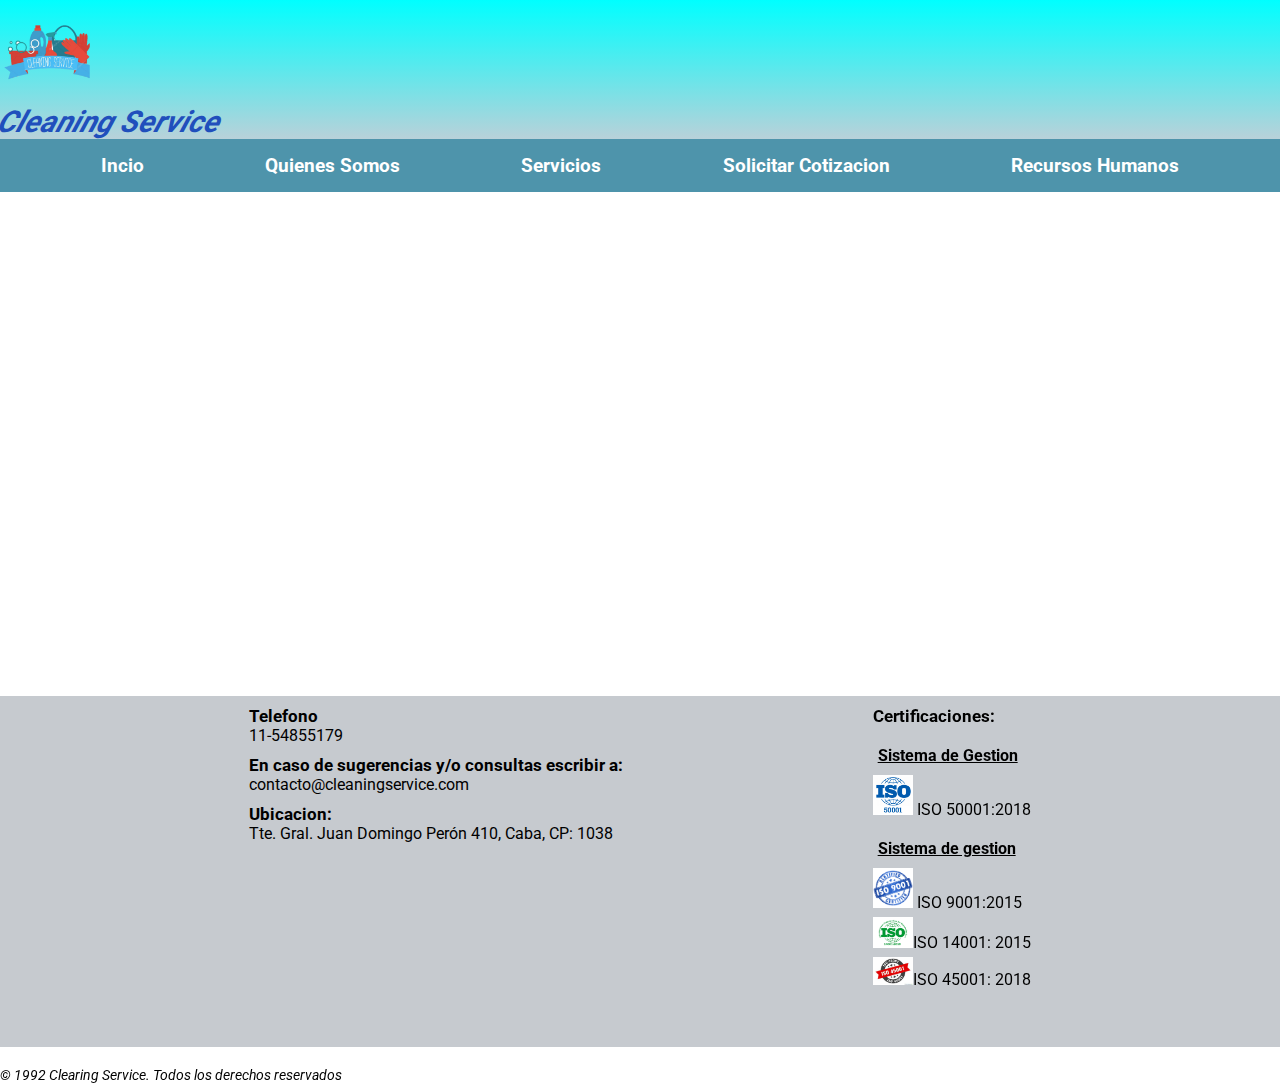
==== index.html @ ce0da9e6 "ordenamiento de html" ====
<!DOCTYPE html>
<html lang="en">

<head>
    <meta charset="UTF-8">
    <meta http-equiv="X-UA-Compatible" content="IE=edge">
    <meta name="viewport" content="width=device-width, initial-scale=1.0">
    <title>Inicio - Cleaning Service</title>

    <!-- FAVICON -->
    <link rel="shortcut icon" href="multimedia/favicon.ico" type="image/x-icon">
    <link rel="icon" href="multimedia/favicon.ico" type="image/x-icon">

    <!-- LINK CSS -->
    <link rel="stylesheet" href="./css/style.css">

</head>

<body>

    <header class="tracking-in-contract-bck">

        <img src="multimedia/logo.png" alt="logo" width="100" height="100">

        <h1 class="tracking-in-contract-bck">Cleaning Service</h1>

        <div class="navegadorMenu">
            <input type="checkbox" id="btn-menu">

            <label for="btn-menu"> <img class="imgMenu" src="./multimedia/menu.png" alt=""> </label>

            <nav class="menuflex menu">
                <ul class="menuPirncipal menuFlex">
                    <li class="bordes"><a href="./index.html">Incio</a></li>

                    <li class="bordes"><a href="./paginas/quienessomos.html">Quienes Somos</a></li>

                    <li class="bordes"><a href="./paginas/servicios.html">Servicios</a></li>

                    <li class="bordes"><a href="./paginas/solicitarcotizacion.html">Solicitar Cotizacion</a></li>


                    <li class="bordes"><a href="./paginas/recursoshuanos.html">Recursos Humanos</a></li>
                </ul>
            </nav>
        </div>


    </header>

    <main>
        <iframe class="videoPrincipal" src="https://www.youtube.com/embed/D1UnHDSvqk0" title="YouTube video player"
            frameborder="0"
            allow="accelerometer; autoplay; clipboard-write; encrypted-media; gyroscope; picture-in-picture"
            allowfullscreen></iframe>
    </main>



    <footer class="piedepag gridFooter">
        <article>
            <h2 class="subtituloA">Telefono</h2>
            <p>11-54855179</p>

            <h2 class="subtituloA">En caso de sugerencias y/o consultas escribir a:</h2>
            <p>contacto@cleaningservice.com</p>
            <h2 class="subtituloA">Ubicacion: </h2>
            <p>Tte. Gral. Juan Domingo Perón 410, Caba, CP: 1038</p>
            <iframe class="inframeFooter"
                src="https://www.google.com/maps/embed?pb=!1m18!1m12!1m3!1d3283.9420970799183!2d-58.374648585441456!3d-34.605625665104675!2m3!1f0!2f0!3f0!3m2!1i1024!2i768!4f13.1!3m3!1m2!1s0x95bccad2a2b5fd13%3A0x7908edab4f7511ec!2sTte.%20Gral.%20Juan%20Domingo%20Per%C3%B3n%20410%2C%20C1038AAJ%20CABA!5e0!3m2!1ses!2sar!4v1657463247563!5m2!1ses!2sar"
                style="border:0;" allowfullscreen="" loading="lazy"
                referrerpolicy="no-referrer-when-downgrade"></iframe>
        </article>
        <aside>
            <h2 class="subtituloA">Certificaciones:</h2>
            <h3 class="SubtituloB">Sistema de Gestion</h3>
            <ul>
                <li class="listadoSubtitulo"><img src="./multimedia/iso5001.png"> ISO 50001:2018</li>
            </ul>
            <h3 class="SubtituloB">Sistema de gestion</h3>
            <ul>
                <li class="listadoSubtitulo"><img src="./multimedia/iso9001.png"> ISO 9001:2015</li>
                <li class="listadoSubtitulo"><img src="./multimedia/iso14001.png">ISO 14001: 2015</li>
                <li class="listadoSubtitulo"><img src="./multimedia/iso45001.jfif">ISO 45001: 2018</li>
            </ul>
        </aside>
    </footer>

    <p class="pieDePagina"><span class="pieDePaginaDos">©</span> 1992 Clearing Service. Todos los derechos
        reservados</p>

</body>


</html>
---- css/style.css ----
/* IMPORTO GOOGLE FONTS  */
@import url('https://fonts.googleapis.com/css2?family=Roboto:ital,wght@0,500;1,100;1,300&display=swap');

/* RESPONSIVE DESIGN */

/* Desktop */

@media (min-width: 1024px) {
    body {
        display: grid;
        grid-template-areas:
            "cabeza"
            "cuerpo"
            "pie";
        grid-template-rows: 1fr 1fr 1fr;
        grid-template-columns: 1fr; 
    }

    header {
        grid-template-areas: "cabeza";
    }

    main {
        grid-template-areas: "cuerpo";
    }

    footer {
        grid-template-areas: "pie pie";
    }

    .menuFlex {
        display: flex;
        flex-flow: nowrap;
        justify-content: space-evenly;
    }

    header label {
        display: none;
        width: 30px;
        height: 30px;
        padding: 10px;
        border-right: 30px solid #fff;
    }

    .gridFooter {
        display: grid;
        grid-template-areas:
        "parteuno partedos ";
        grid-template-columns: 1fr 1fr;
        display: flex;
        justify-content: space-evenly;
        background-color: rgb(198, 202, 207);
    }
    
    .footerUno {
        grid-area: parteuno;
    }
    
    .FooterDos {
        grid-area: titpartedos;
    }
}


/* Tablet */

@media (min-width:481px) and (max-width:1023px) {

    header label {
        display: block;
        width: 30px;
        height: 30px;
        padding: 10px;
        border-right: 1px solid #fff;
    }
    
    header label {
        display: block;
    }

    .menu {
        position: absolute;
        background: #4e94ab;
        width: 70%;
        margin-left: -70%;
        transition: all 0, 5s;   
    }

    .menu ul {
        flex-direction: column;
        
    }

    .menu li {
        border-top: 1px solid #fff;
    }

    #btn-menu:checked~.menu {
        margin: 0%;
    }

    .gridFooter {
        display: grid;
        grid-template-areas:
        "parteuno partedos ";
        grid-template-columns: 1fr 1fr;
        display: flex;
        justify-content: space-evenly;
        background-color: rgb(198, 202, 207);
    }
    
    .footerUno {
        grid-area: parteuno;
    }
    
    .FooterDos {
        grid-area: titpartedos;
    }

}

/* SmartPhone */

@media (max-width:480px) {

    header label {
        display: block;
        width: 30px;
        height: 30px;
        padding: 10px;
        border-right: 1px solid #fff;
    }
    
    header label {
        display: block;
    }

    .menu {
        position: absolute;
        background: #4e94ab;
        width: 70%;
        margin-left: -70%;
        transition: all 0, 5s;
        
    }


    .menu ul {
        flex-direction: column;
        
    }

    .menu li {
        border-top: 1px solid #fff;
    }

    #btn-menu:checked~.menu {
        margin: 0%;
    }   
    footer{
        background-color:  rgb(198, 202, 207);
    }
}


/* RESETEO CSS */
* {
    margin: 0;
    padding: 0;
    font-family: 'Roboto', sans-serif;
    box-sizing: border-box
}

/* BODY  */
body {
    width: 100%;
    height: 100vh;
}

/* HEADER */



.navegadorMenu {
    background: #4e94ab;
    width: 100%;
}

#btn-menu {
    display: none;
}

.imgMenu {
    width: 30px;
    height: 30px;
}

header label :hover {
    cursor: pointer;
    background: rgba(0, 0, 0, 0.3);
}

.menu ul {
    margin: 0;
    list-style: none;
    padding: 0;
    display: flex;
}

.menu li :hover {
    background: rgba(0, 0, 0, 0.3);
}

.menu li a {
    display: block;
    padding: 15px 20px;
    color: #fff;
    text-decoration: none;
}

h1 {
    font-style: italic;
    font-size: 30px;
    font-weight: bold;
    color: #204fbc;

}

header{
    background-image: linear-gradient(
        cyan , pink
    );
}
header h1{
    transform: skew( -20deg);
}


.tracking-in-contract-bck {
	-webkit-animation: tracking-in-contract-bck 1s cubic-bezier(0.215, 0.610, 0.355, 1.000) both;
	animation: tracking-in-contract-bck 1s cubic-bezier(0.215, 0.610, 0.355, 1.000) both;
}

@-webkit-keyframes tracking-in-contract-bck {
0% {
    letter-spacing: 1em;
    -webkit-transform: translateZ(400px);
            transform: translateZ(400px);
    opacity: 0;
}
40% {
    opacity: 0.6;
}
100% {
    -webkit-transform: translateZ(0);
            transform: translateZ(0);
    opacity: 1;
}
}
@keyframes tracking-in-contract-bck {
0% {
    letter-spacing: 1em;
    -webkit-transform: translateZ(400px);
            transform: translateZ(400px);
    opacity: 0;
}
40% {
    opacity: 0.6;
}
100% {
    -webkit-transform: translateZ(0);
            transform: translateZ(0);
    opacity: 1;
}
}

.menuPirncipal {

    font-size: 19px;
    font-weight: bold;
}


/* MAIN index*/
.videoPrincipal {
    width: 100%;
    height: 500px;
}

/* MAIN solicitar cotizacion */
.tituloMain {
    font-size: 19px;
    margin: 1%;
}

.parrafo {
    font-size: 17px;
    margin: 1%;
}

.botonEnviar {
    margin-left: 13%;
}

/*MAIN servicios  */
.tituloMain {
    font-size: 19px;
    margin: 1%;
}

.imagenMain {
    width: 30%;
    margin: 1%;
}

/* MAIN rrhh */
.tituloMain {
    font-size: 19px;
    margin: 1%;
}

.listadoSeccion {
    margin-right: 1%;
}

.listadoBotones {
    margin-top: 1%;
    margin-bottom: 1%;
}

.parrafo {
    margin-top: 1%;
}

.formularioRrhh {

    font-size: 16px;
    margin: 1%;
}

.tituloMain {
    font-size: 19px;
    margin: 1%;
}

.listadoBeneficios {
    margin-left: 2%;
}

/* MAIN quienes somos */

.tituloMain {
    text-decoration: underline;
    font-size: 19px;
    margin: 1%;
}

.parrafo {
    font-size: 17px;
    margin: 1%;
}



/* FOOTER */

.subtituloA {
    font-size: 17px;
    padding-top: 10px;
}

.listadoSubtitulo {
    padding-top: 5px;
}

.SubtituloB {
    font-size: 16px;
    padding-top: 20px;
    padding-bottom: 5px;
    padding-left: 5px;
    text-decoration-line: underline;
}

Footer img{

    max-width: 40px;
    
}

.inframeFooter {
    padding-top: 10px;
    width: 60%;
    height: 200px;
}

.pieDePagina {
    font-size: 14px;
    margin-top: 20px;
    font-style: italic;
}

.pieDePaginaDos {
    font-weight: bold;
}

footer li{
    list-style: none;
}
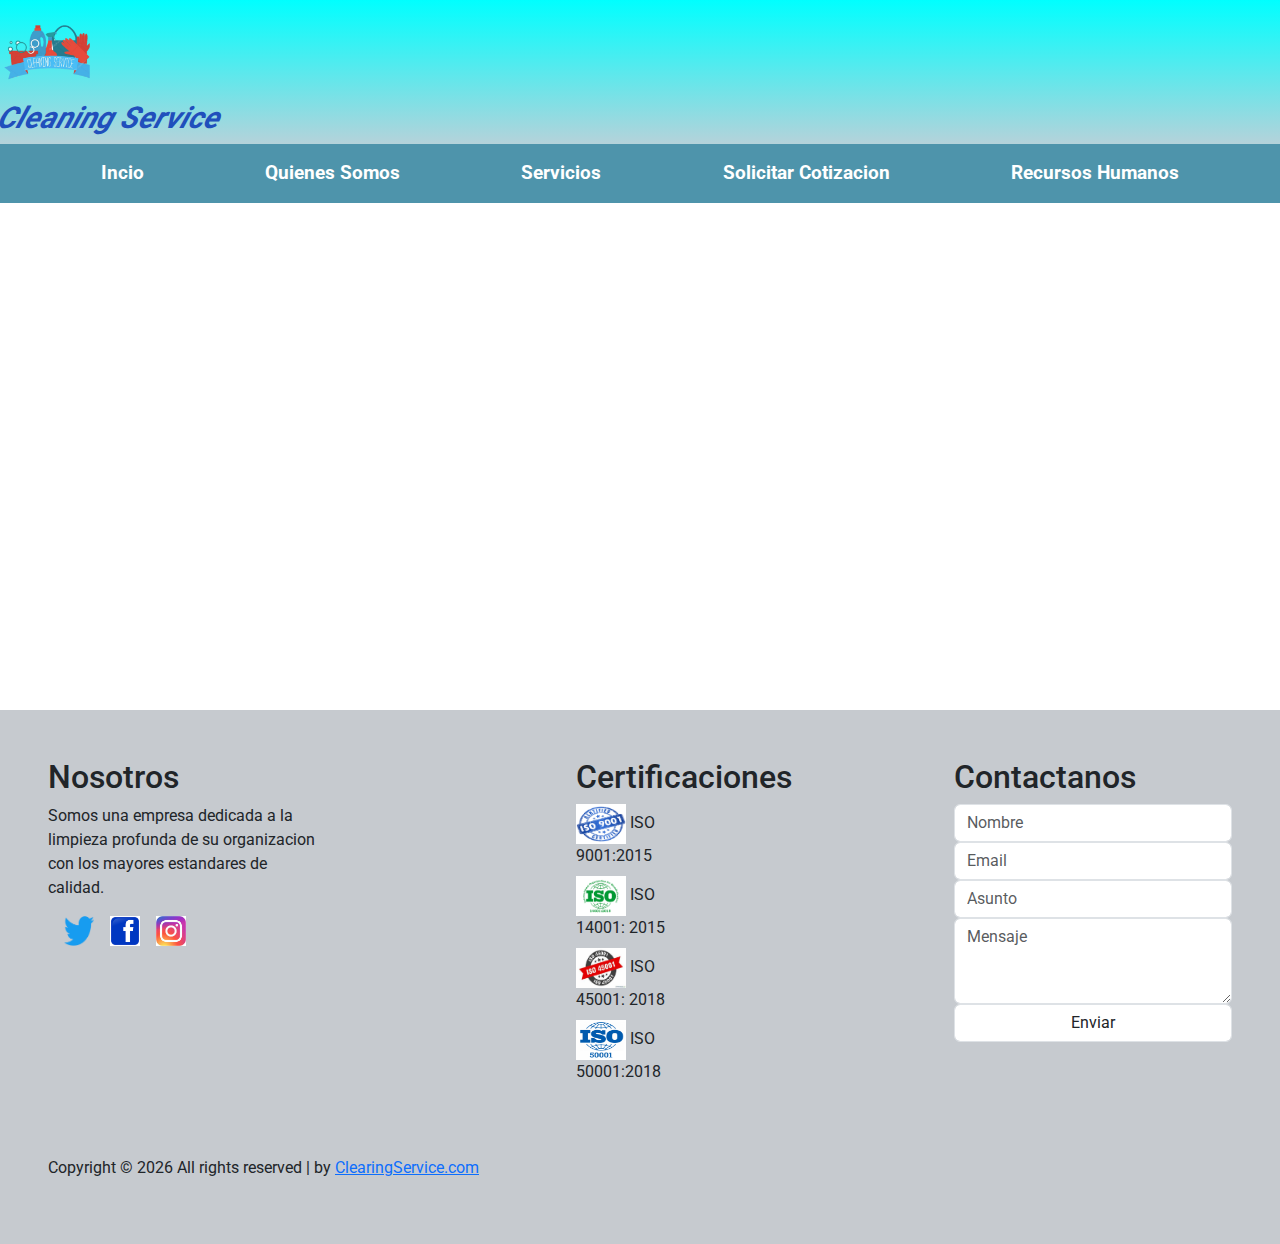
==== commit 6a77d27b: "agregando boostrap en footer" ====
--- a/index.html
+++ b/index.html
@@ -11,6 +11,9 @@
     <link rel="shortcut icon" href="multimedia/favicon.ico" type="image/x-icon">
     <link rel="icon" href="multimedia/favicon.ico" type="image/x-icon">
 
+    <!-- LINK CSS BOOSTRAP Online-->
+    <link rel="stylesheet" href="https://cdn.jsdelivr.net/npm/bootstrap@5.2.0/dist/css/bootstrap.min.css">
+
     <!-- LINK CSS -->
     <link rel="stylesheet" href="./css/style.css">
 
@@ -19,32 +22,31 @@
 <body>
 
     <header class="tracking-in-contract-bck">
-
-        <img src="multimedia/logo.png" alt="logo" width="100" height="100">
-
-        <h1 class="tracking-in-contract-bck">Cleaning Service</h1>
-
-        <div class="navegadorMenu">
-            <input type="checkbox" id="btn-menu">
-
-            <label for="btn-menu"> <img class="imgMenu" src="./multimedia/menu.png" alt=""> </label>
-
-            <nav class="menuflex menu">
-                <ul class="menuPirncipal menuFlex">
-                    <li class="bordes"><a href="./index.html">Incio</a></li>
-
-                    <li class="bordes"><a href="./paginas/quienessomos.html">Quienes Somos</a></li>
-
-                    <li class="bordes"><a href="./paginas/servicios.html">Servicios</a></li>
-
-                    <li class="bordes"><a href="./paginas/solicitarcotizacion.html">Solicitar Cotizacion</a></li>
-
-
-                    <li class="bordes"><a href="./paginas/recursoshuanos.html">Recursos Humanos</a></li>
-                </ul>
-            </nav>
+        <div class="fondoHeader">
+            <img src="multimedia/logo.png" alt="logo" width="100" height="100">
+
+            <h1 class="tracking-in-contract-bck">Cleaning Service</h1>
+
+            <div class="navegadorMenu">
+                <input type="checkbox" id="btn-menu">
+
+                <label for="btn-menu"> <img class="imgMenu" src="./multimedia/menu.png" alt=""> </label>
+
+                <nav class="menuflex menu">
+                    <ul class="menuPirncipal menuFlex">
+                        <li class="bordes"><a href="./index.html">Incio</a></li>
+
+                        <li class="bordes"><a href="./paginas/quienessomos.html">Quienes Somos</a></li>
+
+                        <li class="bordes"><a href="./paginas/servicios.html">Servicios</a></li>
+
+                        <li class="bordes"><a href="./paginas/solicitarcotizacion.html">Solicitar Cotizacion</a></li>
+
+                        <li class="bordes"><a href="./paginas/recursoshuanos.html">Recursos Humanos</a></li>
+                    </ul>
+                </nav>
+            </div>
         </div>
-
 
     </header>
 
@@ -56,7 +58,7 @@
     </main>
 
 
-
+    <!-- 
     <footer class="piedepag gridFooter">
         <article>
             <h2 class="subtituloA">Telefono</h2>
@@ -87,7 +89,114 @@
     </footer>
 
     <p class="pieDePagina"><span class="pieDePaginaDos">©</span> 1992 Clearing Service. Todos los derechos
-        reservados</p>
+        reservados</p> -->
+
+
+    <footer class="footer-08">
+        <div class="container-fluid px-lg-5">
+            <div class="row">
+                <div class="col-md-9 py-5">
+                    <div class="row">
+                        <div class="col-md-4 mb-md-0 mb-4">
+                            <h2 class="footer-heading">Nosotros</h2>
+                            <p>Somos una empresa dedicada a la limpieza profunda de su organizacion con los mayores
+                                estandares de calidad.</p>
+                            <ul class="ftco-footer-social p-0 d-flex ">
+                                <li class="ftco-animate px-3"><a href="https://twitter.com/" data-toggle="tooltip"
+                                        data-placement="top" title="" data-original-title="Twitter" target="_blank">
+                                        <img src="./multimedia/Twitter.png" class="redSocial" alt=""><span
+                                            class="ion-logo-twitter"></span></a></li>
+                                <li class="ftco-animate"><a href="https://es-la.facebook.com/" data-toggle="tooltip"
+                                        data-placement="top" title="" data-original-title="Facebook"
+                                        target="_blank"><img src="./multimedia/facebook.png" class="redSocial"
+                                            alt=""><span class="ion-logo-facebook"></span></a></li>
+                                <li class="ftco-animate px-3"><a href="https://www.instagram.com/" data-toggle="tooltip"
+                                        data-placement="top" title="" data-original-title="Instagram"
+                                        target="_blank"><img src="./multimedia/instragram.jfif" class="redSocial"
+                                            alt=""><span class="ion-logo-instagram"></span></a></li>
+                            </ul>
+                        </div>
+                        <div class="col-md-8">
+                            <div class="row justify-content-center">
+                                <div class="col-md-12 col-lg-9">
+                                    <div class="row">
+                                        <div class="col-md-4 mb-md-0 mb-4">
+                                            <h2 class="footer-heading"></h2>
+                                            <ul class="list-unstyled">
+                                                <li><a href="#" class="py-1 d-block"></a></li>
+                                                <li><a href="#" class="py-1 d-block"></a></li>
+                                                <li><a href="#" class="py-1 d-block"></a></li>
+                                                <li><a href="#" class="py-1 d-block"></a></li>
+                                            </ul>
+                                        </div>
+                                        <div class="col-md-4 mb-md-0 mb-4">
+                                            <h2 class="footer-heading">Certificaciones</h2>
+                                            <ul class="list-unstyled">
+                                                <li><img src="./multimedia/iso9001.png"> ISO 9001:2015 <a href="#"
+                                                        class="py-1 d-block"></a></li>
+                                                <li><img src="./multimedia/iso14001.png"> ISO 14001: 2015 <a href="#"
+                                                        class="py-1 d-block"></a></li>
+                                                <li><img src="./multimedia/iso45001.jfif"> ISO 45001: 2018<a href="#"
+                                                        class="py-1 d-block"></a></li>
+                                                <li><img src="./multimedia/iso5001.png"> ISO 50001:2018 <a href="#"
+                                                        class="py-1 d-block"></a></li>
+                                            </ul>
+                                        </div>
+                                        <div class="col-md-4 mb-md-0 mb-4">
+                                            <h2 class="footer-heading"></h2>
+                                            <ul class="list-unstyled">
+                                                <li><a href="#" class="py-1 d-block"></a></li>
+                                                <li><a href="#" class="py-1 d-block"></a></li>
+                                                <li><a href="#" class="py-1 d-block"></a></li>
+                                                <li><a href="#" class="py-1 d-block"></a></li>
+                                            </ul>
+                                        </div>
+                                    </div>
+                                </div>
+                            </div>
+                        </div>
+                    </div>
+                    <div class="row mt-md-5">
+                        <div class="col-md-12">
+                            <p class="copyright">
+                                Copyright ©
+                                <script>document.write(new Date().getFullYear());</script> All rights reserved | <i
+                                    class="ion-ios-heart" aria-hidden="true"></i> by <a
+                                    href="https://julianvigna.github.io/ProyectoCoderHouse/"
+                                    target="_blank">ClearingService.com</a>
+                            </p>
+                        </div>
+                    </div>
+                </div>
+                <div class="col-md-3 py-md-5 py-4 aside-stretch-right pl-lg-5">
+                    <h2 class="footer-heading footer-heading-white">Contactanos</h2>
+                    <form action="#" class="contact-form">
+                        <div class="form-group">
+                            <input type="text" class="form-control" placeholder="Nombre">
+                        </div>
+                        <div class="form-group">
+                            <input type="text" class="form-control" placeholder="Email">
+                        </div>
+                        <div class="form-group">
+                            <input type="text" class="form-control" placeholder="Asunto">
+                        </div>
+                        <div class="form-group">
+                            <textarea name="" id="" cols="30" rows="3" class="form-control"
+                                placeholder="Mensaje"></textarea>
+                        </div>
+                        <div class="form-group">
+                            <button type="submit" class="form-control submit px-3">Enviar</button>
+                        </div>
+                    </form>
+                </div>
+            </div>
+        </div>
+    </footer>
+
+
+
+    <!-- JavaScript Boostrap Online-->
+    <script src="https://cdn.jsdelivr.net/npm/bootstrap@5.2.0/dist/js/bootstrap.bundle.min.js"></script>
 
 </body>
 
--- a/css/style.css
+++ b/css/style.css
@@ -13,7 +13,7 @@
             "cuerpo"
             "pie";
         grid-template-rows: 1fr 1fr 1fr;
-        grid-template-columns: 1fr; 
+        grid-template-columns: 1fr;
     }
 
     header {
@@ -45,17 +45,17 @@
     .gridFooter {
         display: grid;
         grid-template-areas:
-        "parteuno partedos ";
+            "parteuno partedos ";
         grid-template-columns: 1fr 1fr;
         display: flex;
         justify-content: space-evenly;
         background-color: rgb(198, 202, 207);
     }
-    
+
     .footerUno {
         grid-area: parteuno;
     }
-    
+
     .FooterDos {
         grid-area: titpartedos;
     }
@@ -73,7 +73,7 @@
         padding: 10px;
         border-right: 1px solid #fff;
     }
-    
+
     header label {
         display: block;
     }
@@ -83,12 +83,12 @@
         background: #4e94ab;
         width: 70%;
         margin-left: -70%;
-        transition: all 0, 5s;   
+        transition: all 0, 5s;
     }
 
     .menu ul {
         flex-direction: column;
-        
+
     }
 
     .menu li {
@@ -102,17 +102,17 @@
     .gridFooter {
         display: grid;
         grid-template-areas:
-        "parteuno partedos ";
+            "parteuno partedos ";
         grid-template-columns: 1fr 1fr;
         display: flex;
         justify-content: space-evenly;
         background-color: rgb(198, 202, 207);
     }
-    
+
     .footerUno {
         grid-area: parteuno;
     }
-    
+
     .FooterDos {
         grid-area: titpartedos;
     }
@@ -130,7 +130,7 @@
         padding: 10px;
         border-right: 1px solid #fff;
     }
-    
+
     header label {
         display: block;
     }
@@ -141,13 +141,13 @@
         width: 70%;
         margin-left: -70%;
         transition: all 0, 5s;
-        
+
     }
 
 
     .menu ul {
         flex-direction: column;
-        
+
     }
 
     .menu li {
@@ -156,9 +156,10 @@
 
     #btn-menu:checked~.menu {
         margin: 0%;
-    }   
-    footer{
-        background-color:  rgb(198, 202, 207);
+    }
+
+    footer {
+        background-color: rgb(198, 202, 207);
     }
 }
 
@@ -226,52 +227,56 @@
 
 }
 
-header{
-    background-image: linear-gradient(
-        cyan , pink
-    );
-}
-header h1{
-    transform: skew( -20deg);
+.fondoHeader {
+    background-image: linear-gradient(cyan, pink);
+}
+
+header h1 {
+    transform: skew(-20deg);
 }
 
 
 .tracking-in-contract-bck {
-	-webkit-animation: tracking-in-contract-bck 1s cubic-bezier(0.215, 0.610, 0.355, 1.000) both;
-	animation: tracking-in-contract-bck 1s cubic-bezier(0.215, 0.610, 0.355, 1.000) both;
+    -webkit-animation: tracking-in-contract-bck 1s cubic-bezier(0.215, 0.610, 0.355, 1.000) both;
+    animation: tracking-in-contract-bck 1s cubic-bezier(0.215, 0.610, 0.355, 1.000) both;
 }
 
 @-webkit-keyframes tracking-in-contract-bck {
-0% {
-    letter-spacing: 1em;
-    -webkit-transform: translateZ(400px);
-            transform: translateZ(400px);
-    opacity: 0;
-}
-40% {
-    opacity: 0.6;
-}
-100% {
-    -webkit-transform: translateZ(0);
-            transform: translateZ(0);
-    opacity: 1;
-}
-}
+    0% {
+        letter-spacing: 1em;
+        -webkit-transform: translateZ(400px);
+        transform: translateZ(400px);
+        opacity: 0;
+    }
+
+    40% {
+        opacity: 0.6;
+    }
+
+    100% {
+        -webkit-transform: translateZ(0);
+        transform: translateZ(0);
+        opacity: 1;
+    }
+}
+
 @keyframes tracking-in-contract-bck {
-0% {
-    letter-spacing: 1em;
-    -webkit-transform: translateZ(400px);
-            transform: translateZ(400px);
-    opacity: 0;
-}
-40% {
-    opacity: 0.6;
-}
-100% {
-    -webkit-transform: translateZ(0);
-            transform: translateZ(0);
-    opacity: 1;
-}
+    0% {
+        letter-spacing: 1em;
+        -webkit-transform: translateZ(400px);
+        transform: translateZ(400px);
+        opacity: 0;
+    }
+
+    40% {
+        opacity: 0.6;
+    }
+
+    100% {
+        -webkit-transform: translateZ(0);
+        transform: translateZ(0);
+        opacity: 1;
+    }
 }
 
 .menuPirncipal {
@@ -364,7 +369,7 @@
 
 /* FOOTER */
 
-.subtituloA {
+/* .subtituloA {
     font-size: 17px;
     padding-top: 10px;
 }
@@ -405,5 +410,28 @@
 
 footer li{
     list-style: none;
-}
-
+} */
+
+
+
+
+
+footer img {
+    width: 50px;
+    height: 40px;
+
+}
+
+.redSocial {
+
+    width: 30px;
+    height: 30px;
+}
+
+footer ul li {
+    list-style: none;
+}
+
+footer {
+    background-color: rgb(198, 202, 207)
+}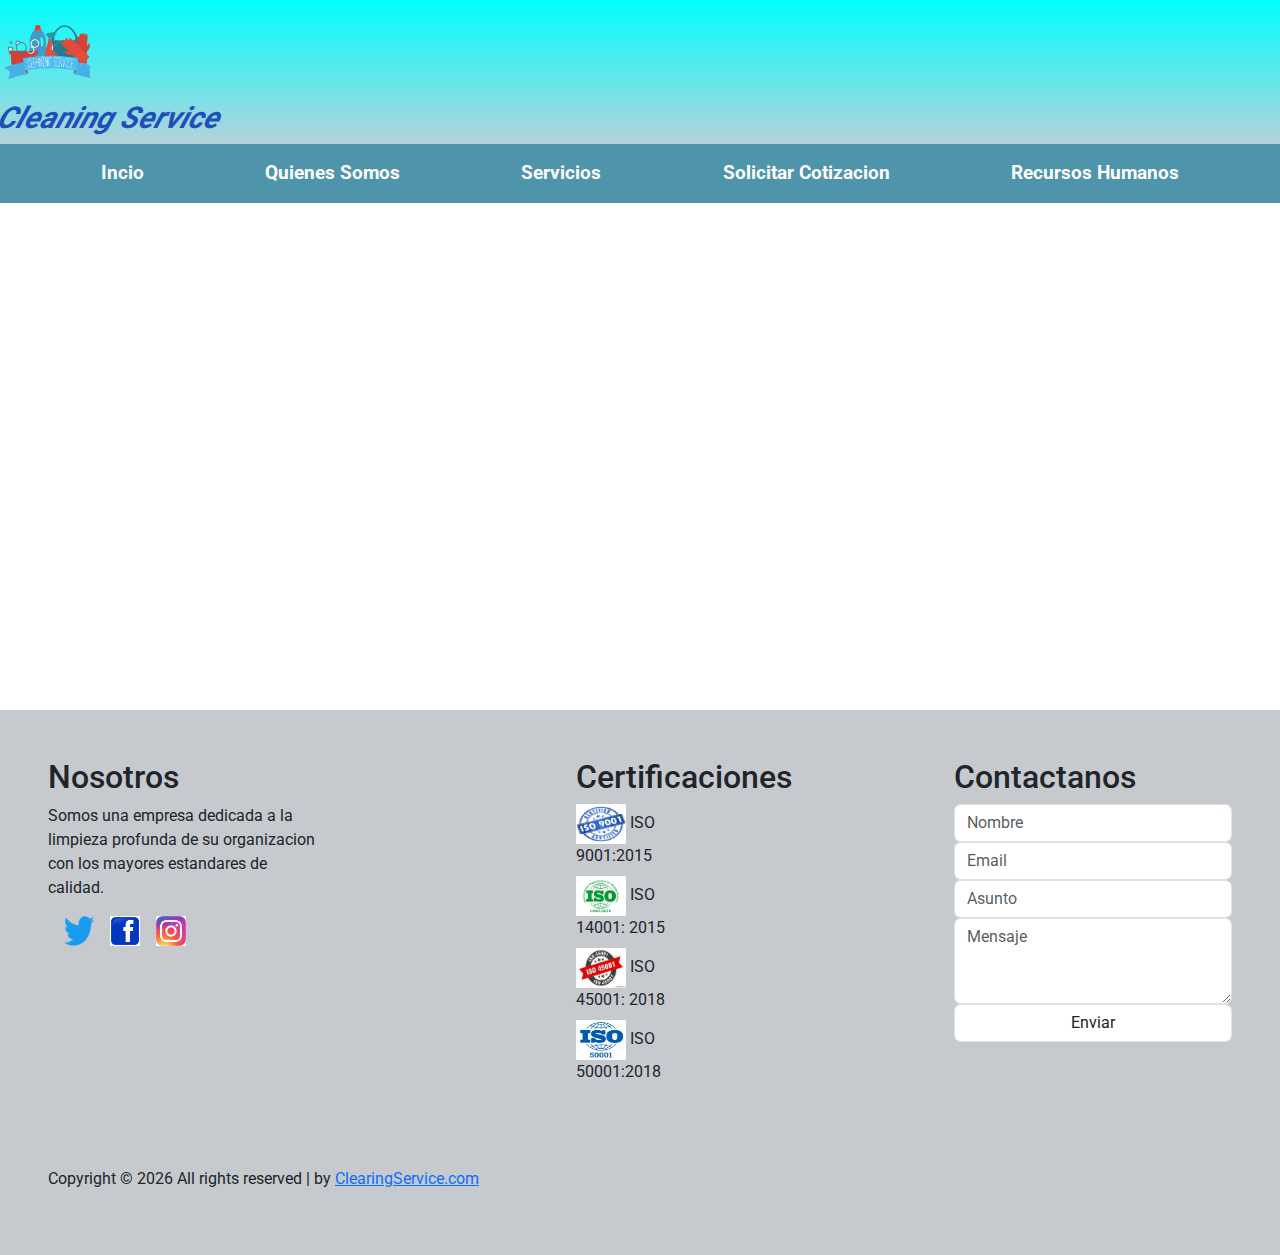
==== commit 9696b051: "agregando mapa a footer" ====
--- a/index.html
+++ b/index.html
@@ -115,6 +115,11 @@
                                         target="_blank"><img src="./multimedia/instragram.jfif" class="redSocial"
                                             alt=""><span class="ion-logo-instagram"></span></a></li>
                             </ul>
+                            <iframe class="inframeFooter"
+                            src="https://www.google.com/maps/embed?pb=!1m18!1m12!1m3!1d3283.9420970799183!2d-58.374648585441456!3d-34.605625665104675!2m3!1f0!2f0!3f0!3m2!1i1024!2i768!4f13.1!3m3!1m2!1s0x95bccad2a2b5fd13%3A0x7908edab4f7511ec!2sTte.%20Gral.%20Juan%20Domingo%20Per%C3%B3n%20410%2C%20C1038AAJ%20CABA!5e0!3m2!1ses!2sar!4v1657463247563!5m2!1ses!2sar"
+                            style="border:0;" allowfullscreen="" loading="lazy"
+                            referrerpolicy="no-referrer-when-downgrade">
+                            </iframe>
                         </div>
                         <div class="col-md-8">
                             <div class="row justify-content-center">
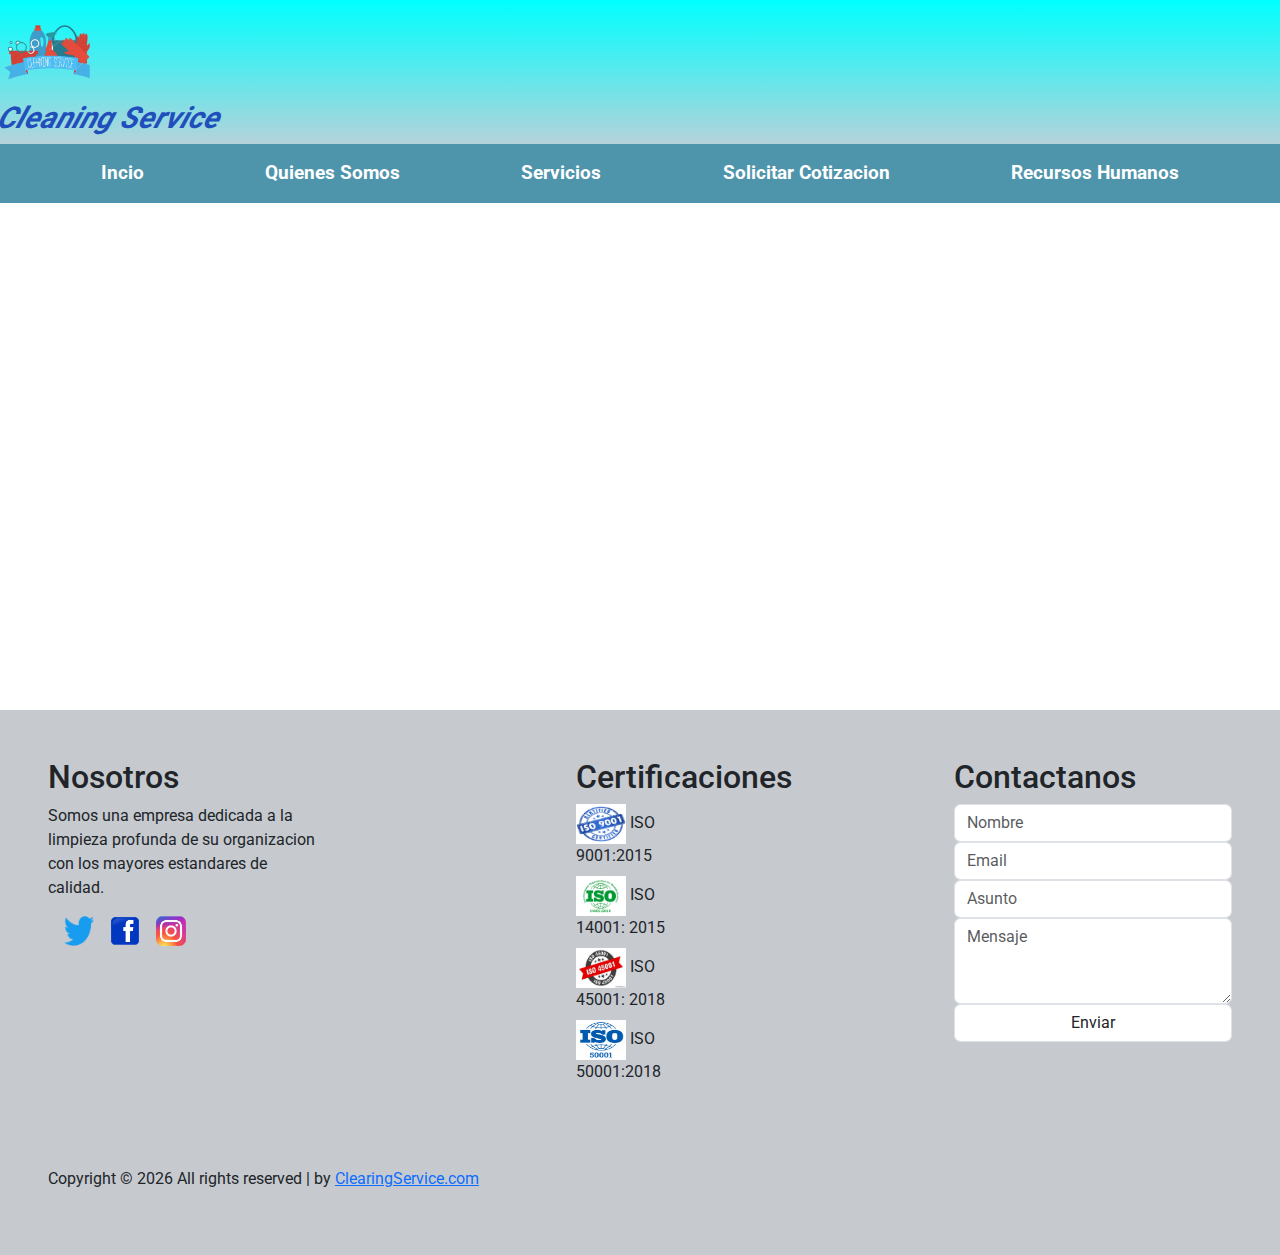
==== commit 6bddd24c: "pre entrega final agregando extend+seo+arreglos" ====
--- a/index.html
+++ b/index.html
@@ -4,8 +4,20 @@
 <head>
     <meta charset="UTF-8">
     <meta http-equiv="X-UA-Compatible" content="IE=edge">
+
+    <!-- RESPONSIVE -->
     <meta name="viewport" content="width=device-width, initial-scale=1.0">
+
+    <!-- SEO -->
+    <!-- KEYWORDS -->
+    <meta name="keywords" content="limpieza, servicio, empresas, clearing, service, eficiencia ">
+
+    <!-- TITULO -->
     <title>Inicio - Cleaning Service</title>
+
+    <!-- DESCRIPTION -->
+    <meta name="description"
+        content="la empresa se dedica a la limpieza para empresas y organizaciones con los estandares de las normas ISO ">
 
     <!-- FAVICON -->
     <link rel="shortcut icon" href="multimedia/favicon.ico" type="image/x-icon">
@@ -15,17 +27,19 @@
     <link rel="stylesheet" href="https://cdn.jsdelivr.net/npm/bootstrap@5.2.0/dist/css/bootstrap.min.css">
 
     <!-- LINK CSS -->
-    <link rel="stylesheet" href="./css/style.css">
+    <link rel="stylesheet" href="./sass_1/css/destino.css">
 
 </head>
 
 <body>
 
     <header class="tracking-in-contract-bck">
+
         <div class="fondoHeader">
-            <img src="multimedia/logo.png" alt="logo" width="100" height="100">
+            <a href=""><img src="multimedia/logo.png" alt="logo" width="100" height="100">
+                <h1 class="tracking-in-contract-bck">Cleaning Service</h1>
+            </a>
 
-            <h1 class="tracking-in-contract-bck">Cleaning Service</h1>
 
             <div class="navegadorMenu">
                 <input type="checkbox" id="btn-menu">
@@ -57,41 +71,6 @@
             allowfullscreen></iframe>
     </main>
 
-
-    <!-- 
-    <footer class="piedepag gridFooter">
-        <article>
-            <h2 class="subtituloA">Telefono</h2>
-            <p>11-54855179</p>
-
-            <h2 class="subtituloA">En caso de sugerencias y/o consultas escribir a:</h2>
-            <p>contacto@cleaningservice.com</p>
-            <h2 class="subtituloA">Ubicacion: </h2>
-            <p>Tte. Gral. Juan Domingo Perón 410, Caba, CP: 1038</p>
-            <iframe class="inframeFooter"
-                src="https://www.google.com/maps/embed?pb=!1m18!1m12!1m3!1d3283.9420970799183!2d-58.374648585441456!3d-34.605625665104675!2m3!1f0!2f0!3f0!3m2!1i1024!2i768!4f13.1!3m3!1m2!1s0x95bccad2a2b5fd13%3A0x7908edab4f7511ec!2sTte.%20Gral.%20Juan%20Domingo%20Per%C3%B3n%20410%2C%20C1038AAJ%20CABA!5e0!3m2!1ses!2sar!4v1657463247563!5m2!1ses!2sar"
-                style="border:0;" allowfullscreen="" loading="lazy"
-                referrerpolicy="no-referrer-when-downgrade"></iframe>
-        </article>
-        <aside>
-            <h2 class="subtituloA">Certificaciones:</h2>
-            <h3 class="SubtituloB">Sistema de Gestion</h3>
-            <ul>
-                <li class="listadoSubtitulo"><img src="./multimedia/iso5001.png"> ISO 50001:2018</li>
-            </ul>
-            <h3 class="SubtituloB">Sistema de gestion</h3>
-            <ul>
-                <li class="listadoSubtitulo"><img src="./multimedia/iso9001.png"> ISO 9001:2015</li>
-                <li class="listadoSubtitulo"><img src="./multimedia/iso14001.png">ISO 14001: 2015</li>
-                <li class="listadoSubtitulo"><img src="./multimedia/iso45001.jfif">ISO 45001: 2018</li>
-            </ul>
-        </aside>
-    </footer>
-
-    <p class="pieDePagina"><span class="pieDePaginaDos">©</span> 1992 Clearing Service. Todos los derechos
-        reservados</p> -->
-
-
     <footer class="footer-08">
         <div class="container-fluid px-lg-5">
             <div class="row">
@@ -112,13 +91,13 @@
                                             alt=""><span class="ion-logo-facebook"></span></a></li>
                                 <li class="ftco-animate px-3"><a href="https://www.instagram.com/" data-toggle="tooltip"
                                         data-placement="top" title="" data-original-title="Instagram"
-                                        target="_blank"><img src="./multimedia/instragram.jfif" class="redSocial"
+                                        target="_blank"><img src="./multimedia/instagram.png" class="redSocial"
                                             alt=""><span class="ion-logo-instagram"></span></a></li>
                             </ul>
                             <iframe class="inframeFooter"
-                            src="https://www.google.com/maps/embed?pb=!1m18!1m12!1m3!1d3283.9420970799183!2d-58.374648585441456!3d-34.605625665104675!2m3!1f0!2f0!3f0!3m2!1i1024!2i768!4f13.1!3m3!1m2!1s0x95bccad2a2b5fd13%3A0x7908edab4f7511ec!2sTte.%20Gral.%20Juan%20Domingo%20Per%C3%B3n%20410%2C%20C1038AAJ%20CABA!5e0!3m2!1ses!2sar!4v1657463247563!5m2!1ses!2sar"
-                            style="border:0;" allowfullscreen="" loading="lazy"
-                            referrerpolicy="no-referrer-when-downgrade">
+                                src="https://www.google.com/maps/embed?pb=!1m18!1m12!1m3!1d3283.9420970799183!2d-58.374648585441456!3d-34.605625665104675!2m3!1f0!2f0!3f0!3m2!1i1024!2i768!4f13.1!3m3!1m2!1s0x95bccad2a2b5fd13%3A0x7908edab4f7511ec!2sTte.%20Gral.%20Juan%20Domingo%20Per%C3%B3n%20410%2C%20C1038AAJ%20CABA!5e0!3m2!1ses!2sar!4v1657463247563!5m2!1ses!2sar"
+                                style="border:0;" allowfullscreen="" loading="lazy"
+                                referrerpolicy="no-referrer-when-downgrade">
                             </iframe>
                         </div>
                         <div class="col-md-8">
@@ -141,7 +120,7 @@
                                                         class="py-1 d-block"></a></li>
                                                 <li><img src="./multimedia/iso14001.png"> ISO 14001: 2015 <a href="#"
                                                         class="py-1 d-block"></a></li>
-                                                <li><img src="./multimedia/iso45001.jfif"> ISO 45001: 2018<a href="#"
+                                                <li><img src="./multimedia/iso45001.png"> ISO 45001: 2018<a href="#"
                                                         class="py-1 d-block"></a></li>
                                                 <li><img src="./multimedia/iso5001.png"> ISO 50001:2018 <a href="#"
                                                         class="py-1 d-block"></a></li>
@@ -198,12 +177,9 @@
         </div>
     </footer>
 
-
-
     <!-- JavaScript Boostrap Online-->
     <script src="https://cdn.jsdelivr.net/npm/bootstrap@5.2.0/dist/js/bootstrap.bundle.min.js"></script>
 
 </body>
 
-
 </html>--- a/sass_1/css/destino.css
+++ b/sass_1/css/destino.css
@@ -0,0 +1,291 @@
+/* IMPORTO */ /* RESPONSIVE DESIGN */
+/* Desktop */
+@import url("https://fonts.googleapis.com/css2?family=Roboto:ital,wght@0,500;1,100;1,300&display=swap");
+@media (min-width: 1024px) {
+  body {
+    display: grid;
+    grid-template-areas: "cabeza" "cuerpo" "pie";
+    grid-template-rows: 1fr 1fr 1fr;
+    grid-template-columns: 1fr;
+  }
+  header {
+    grid-template-areas: "cabeza";
+  }
+  main {
+    grid-template-areas: "cuerpo";
+  }
+  footer {
+    grid-template-areas: "pie pie";
+  }
+  .menuFlex {
+    display: flex;
+    flex-flow: nowrap;
+    justify-content: space-evenly;
+  }
+  header label {
+    display: none;
+    width: 30px;
+    height: 30px;
+    padding: 10px;
+    border-right: 30px solid #fff;
+  }
+  .gridFooter {
+    display: grid;
+    grid-template-areas: "parteuno partedos ";
+    grid-template-columns: 1fr 1fr;
+    display: flex;
+    justify-content: space-evenly;
+    background-color: rgb(198, 202, 207);
+  }
+  .footerUno {
+    grid-area: parteuno;
+  }
+  .FooterDos {
+    grid-area: titpartedos;
+  }
+}
+/* Tablet */
+@media (min-width: 481px) and (max-width: 1023px) {
+  header label {
+    display: block;
+    width: 30px;
+    height: 30px;
+    padding: 2px;
+    border-right: 1px solid #fff;
+    display: block;
+  }
+  .menu {
+    position: absolute;
+    background: #4e94ab;
+    width: 70%;
+    margin-left: -70%;
+    transition: all 0, 5s;
+  }
+  .menu ul {
+    flex-direction: column;
+  }
+  .menu li {
+    border-top: 1px solid #fff;
+  }
+  #btn-menu:checked ~ .menu {
+    margin: 0%;
+  }
+  .gridFooter {
+    display: grid;
+    grid-template-areas: "parteuno partedos ";
+    grid-template-columns: 1fr 1fr;
+    display: flex;
+    justify-content: space-evenly;
+    background-color: rgb(198, 202, 207);
+  }
+  .footerUno {
+    grid-area: parteuno;
+  }
+  .FooterDos {
+    grid-area: titpartedos;
+  }
+}
+/* SmartPhone */
+@media (max-width: 480px) {
+  header label {
+    display: block;
+    width: 30px;
+    height: 30px;
+    padding: 2px;
+    border-right: 1px solid #fff;
+    display: block;
+  }
+  .menu {
+    position: absolute;
+    background: #4e94ab;
+    width: 70%;
+    margin-left: -70%;
+    transition: all 0, 5s;
+  }
+  .menu ul {
+    flex-direction: column;
+  }
+  .menu li {
+    border-top: 1px solid #fff;
+  }
+  #btn-menu:checked ~ .menu {
+    margin: 0%;
+  }
+  footer {
+    background-color: rgb(198, 202, 207);
+  }
+}
+/* IMPORTO GOOGLE FONTS  */
+/* RESETEO CSS */
+* {
+  margin: 0;
+  padding: 0;
+  font-family: "Roboto", sans-serif;
+  box-sizing: border-box;
+}
+
+/* BODY  */
+body {
+  width: 100%;
+  height: 100vh;
+}
+
+/* HEADER */
+.navegadorMenu {
+  background: #4e94ab;
+  width: 100%;
+}
+
+#btn-menu {
+  display: none;
+}
+
+.imgMenu {
+  width: 30px;
+  height: 30px;
+}
+
+header label :hover {
+  cursor: pointer;
+  background: rgba(0, 0, 0, 0.3);
+}
+header a {
+  text-decoration: none;
+}
+header h1 {
+  transform: skew(-20deg);
+  font-size: 40px;
+  font-style: italic;
+  font-size: 30px;
+  font-weight: bold;
+  color: #204fbc;
+}
+
+.menu ul {
+  margin: 0;
+  list-style: none;
+  padding: 0;
+  display: flex;
+}
+.menu li :hover {
+  background: rgba(0, 0, 0, 0.3);
+}
+.menu li a {
+  display: block;
+  padding: 15px 20px;
+  color: #fff;
+  text-decoration: none;
+}
+
+.fondoHeader {
+  background-image: linear-gradient(cyan, pink);
+}
+
+.tracking-in-contract-bck {
+  -webkit-animation: tracking-in-contract-bck 1s cubic-bezier(0.215, 0.61, 0.355, 1) both;
+  animation: tracking-in-contract-bck 1s cubic-bezier(0.215, 0.61, 0.355, 1) both;
+}
+
+@-webkit-keyframes tracking-in-contract-bck {
+  0% {
+    letter-spacing: 1em;
+    -webkit-transform: translateZ(400px);
+    transform: translateZ(400px);
+    opacity: 0;
+  }
+  40% {
+    opacity: 0.6;
+  }
+  100% {
+    -webkit-transform: translateZ(0);
+    transform: translateZ(0);
+    opacity: 1;
+  }
+}
+@keyframes tracking-in-contract-bck {
+  0% {
+    letter-spacing: 1em;
+    -webkit-transform: translateZ(400px);
+    transform: translateZ(400px);
+    opacity: 0;
+  }
+  40% {
+    opacity: 0.6;
+  }
+  100% {
+    -webkit-transform: translateZ(0);
+    transform: translateZ(0);
+    opacity: 1;
+  }
+}
+.menuPirncipal {
+  font-size: 19px;
+  font-weight: bold;
+}
+
+/* MAIN index*/
+.videoPrincipal {
+  width: 100%;
+  height: 500px;
+}
+
+/* MAIN solicitar cotizacion */
+.botonEnviar {
+  margin-left: 13%;
+}
+
+/*MAIN servicios  */
+.imagenMain {
+  width: 30%;
+  margin: 1%;
+}
+
+/* MAIN rrhh */
+.listadoSeccion {
+  margin-right: 1%;
+}
+
+.listadoBotones {
+  margin-top: 1%;
+  margin-bottom: 1%;
+}
+
+.formularioRrhh {
+  font-size: 16px;
+  margin: 1%;
+}
+
+.listadoBeneficios {
+  margin-left: 2%;
+}
+
+/* MAIN quienes somos */
+.tituloMain, .parrafo {
+  text-decoration: underline;
+  font-size: 25px;
+  margin: 1%;
+}
+
+.parrafo {
+  font-size: 17px;
+  text-decoration: solid;
+}
+
+/* FOOTER */
+footer {
+  background-color: rgb(198, 202, 207);
+}
+footer img {
+  width: 50px;
+  height: 40px;
+}
+footer ul li {
+  list-style: none;
+}
+
+.redSocial {
+  width: 30px;
+  height: 30px;
+}
+
+/*# sourceMappingURL=destino.css.map */
